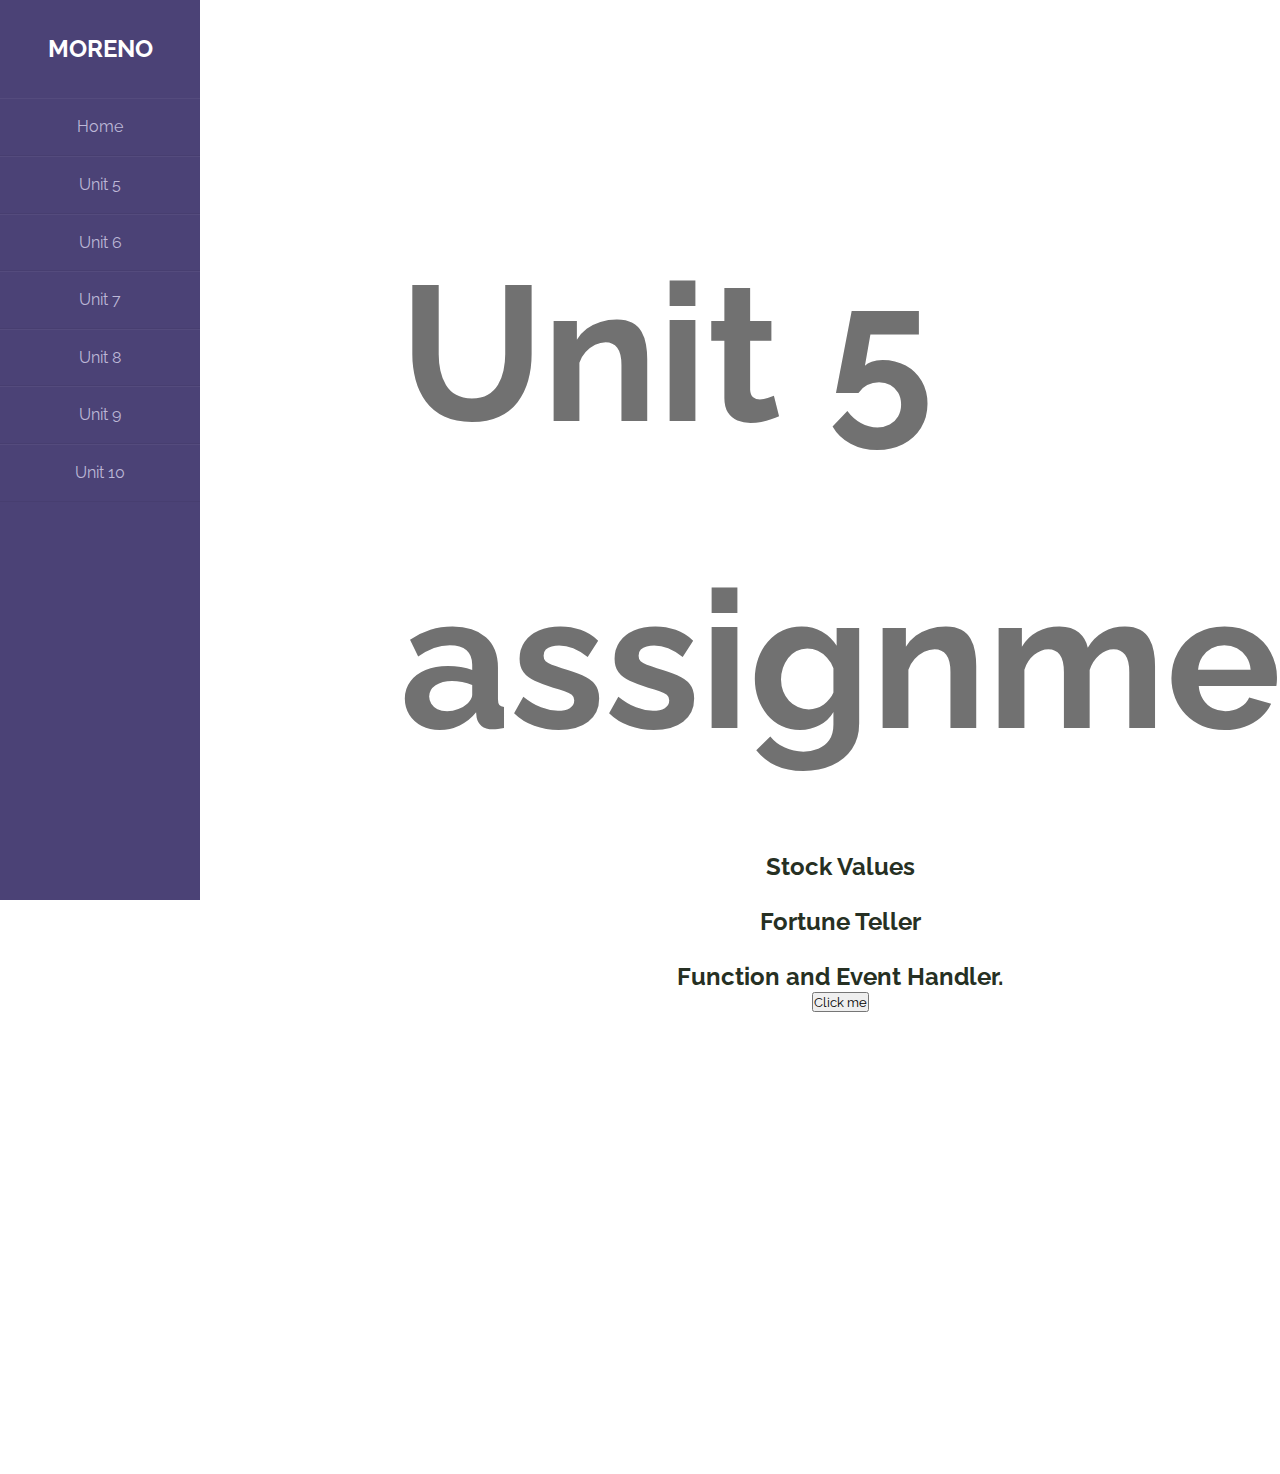
==== examples/unit5.html @ f60e0ba0 "Create unit5.html" ====
<!DOCTYPE html>
<head>
<meta charset="utf-8"/>
<meta name="viewport" content="width=device-width, initial-scale=1.0">
<title>Joe Moreno Portfolio Website</title>
<link href="https://fonts.googleapis.com/css2?family=Raleway:wght@400;900&display=swap" rel="stylesheet">
	<link rel="stylesheet" href="../CSS/styles.css">
</head>
<html>
<body>
	
		<div class="wrapper">
    <div class="sidebar">
        <h2>Moreno</h2>
        <ul>
            <li><a href="../index.html" class="center">Home</a></li>
            <li><a href="unit5.html" class="center">Unit 5</a></li>
            <li><a href="unit6.html" class="center">Unit 6</a></li>
            <li><a href="unit7.html" class="center">Unit 7</a></li>
            <li><a href="unit8.html" class="center">Unit 8</a></li>
            <li><a href="unit9.html" class="center">Unit 9</a></li>
            <li><a href="unit10.html" class="center">Unit 10</a></li>
        </ul> 
    </div>
		
	<div class="main_content">
        <div class="header"><h1>Unit 5 assignments</h1></div>  
        <div class="info">
			<div class="center">
          <h2>Stock Values</h2>
			<p id="tsla"></p>
			<p id="google"></p>
			<p id="att"></p>
			<p id="amzn"></p>
			<p id="nvda" style="padding-bottom: 30px"></p>
			
			
			<h2>Fortune Teller</h2>
			<p id="fortune1"></p>
			<p id="fortune2"></p>
			<p id="fortune3" style="padding-bottom: 30px"></p>
			
			
			<h2>Function and Event Handler.</h2>
			<button type="button" onClick="Function()">Click me</button>
		</div>
      </div>
    </div>
</div>

		
	<script src="../JS/stocks.js"></script>
	<script src="../JS/fortuneTeller.js"></script>
	<script>
		setTimeout(function(){ alert("The page has loaded"); }, 500);
		function Function() {
			alert("Welcome!");
		}
	</script>
	
</body>
</html>
---- CSS/styles.css ----
/* CSS Document */
*{
  margin: 0;
  padding: 0;
  box-sizing: border-box;
  list-style: none;
  text-decoration: none;
	font-family: 'Raleway', sans-serif;
}
body {
   
	font-size: 16px;
	margin: 0;
	line-height: 1.6;
	height: 100%;
	width: 100%;
}
.center {
	text-align: center;
}
.wrapper{
  display: flex;
  position: relative;
}

.wrapper .sidebar{
  width: 200px;
  height: 100%;
  background: #4b4276;
  padding: 30px 0px;
  position: fixed;
}

.wrapper .sidebar h2{
  color: #fff;
  text-transform: uppercase;
  text-align: center;
  margin-bottom: 30px;
}

.wrapper .sidebar ul li{
  padding: 15px;
  border-bottom: 1px solid #bdb8d7;
  border-bottom: 1px solid rgba(0,0,0,0.05);
  border-top: 1px solid rgba(255,255,255,0.05);
}    

.wrapper .sidebar ul li a{
  color: #bdb8d7;
  display: block;
}

.wrapper .sidebar ul li a .fas{
  width: 25px;
}

.wrapper .sidebar ul li:hover{
  background-color: #594f8d;
}
      
.wrapper .sidebar ul li:hover a{
  color: #fff;
}
 


.wrapper .sidebar .social_media a{
  display: block;
  width: 40px;
  background: #594f8d;
  height: 40px;
  line-height: 45px;
  text-align: center;
  margin: 0 5px;
  color: #bdb8d7;
  border-top-left-radius: 5px;
  border-top-right-radius: 5px;
}

.wrapper .main_content {
  width: 100%;
  margin-left: 200px;
}

.wrapper .main_content .header{
  padding: 200px 200px 20px 200px;
  background: #fff;
  color: #717171;
  
}
h1 {
	font-size: 192px;
}
.wrapper .main_content .info{
  margin: 20px;
  color: #263023;
  line-height: 25px;
  height: 600px;
}
.wrapper .main_content .info div{
  margin-bottom: 20px;
	
}
.wrapper .main_content .info #canvas {
	border: solid black;
}
@media (max-height: 500px){
  .social_media{
    display: none !important;
  }
}
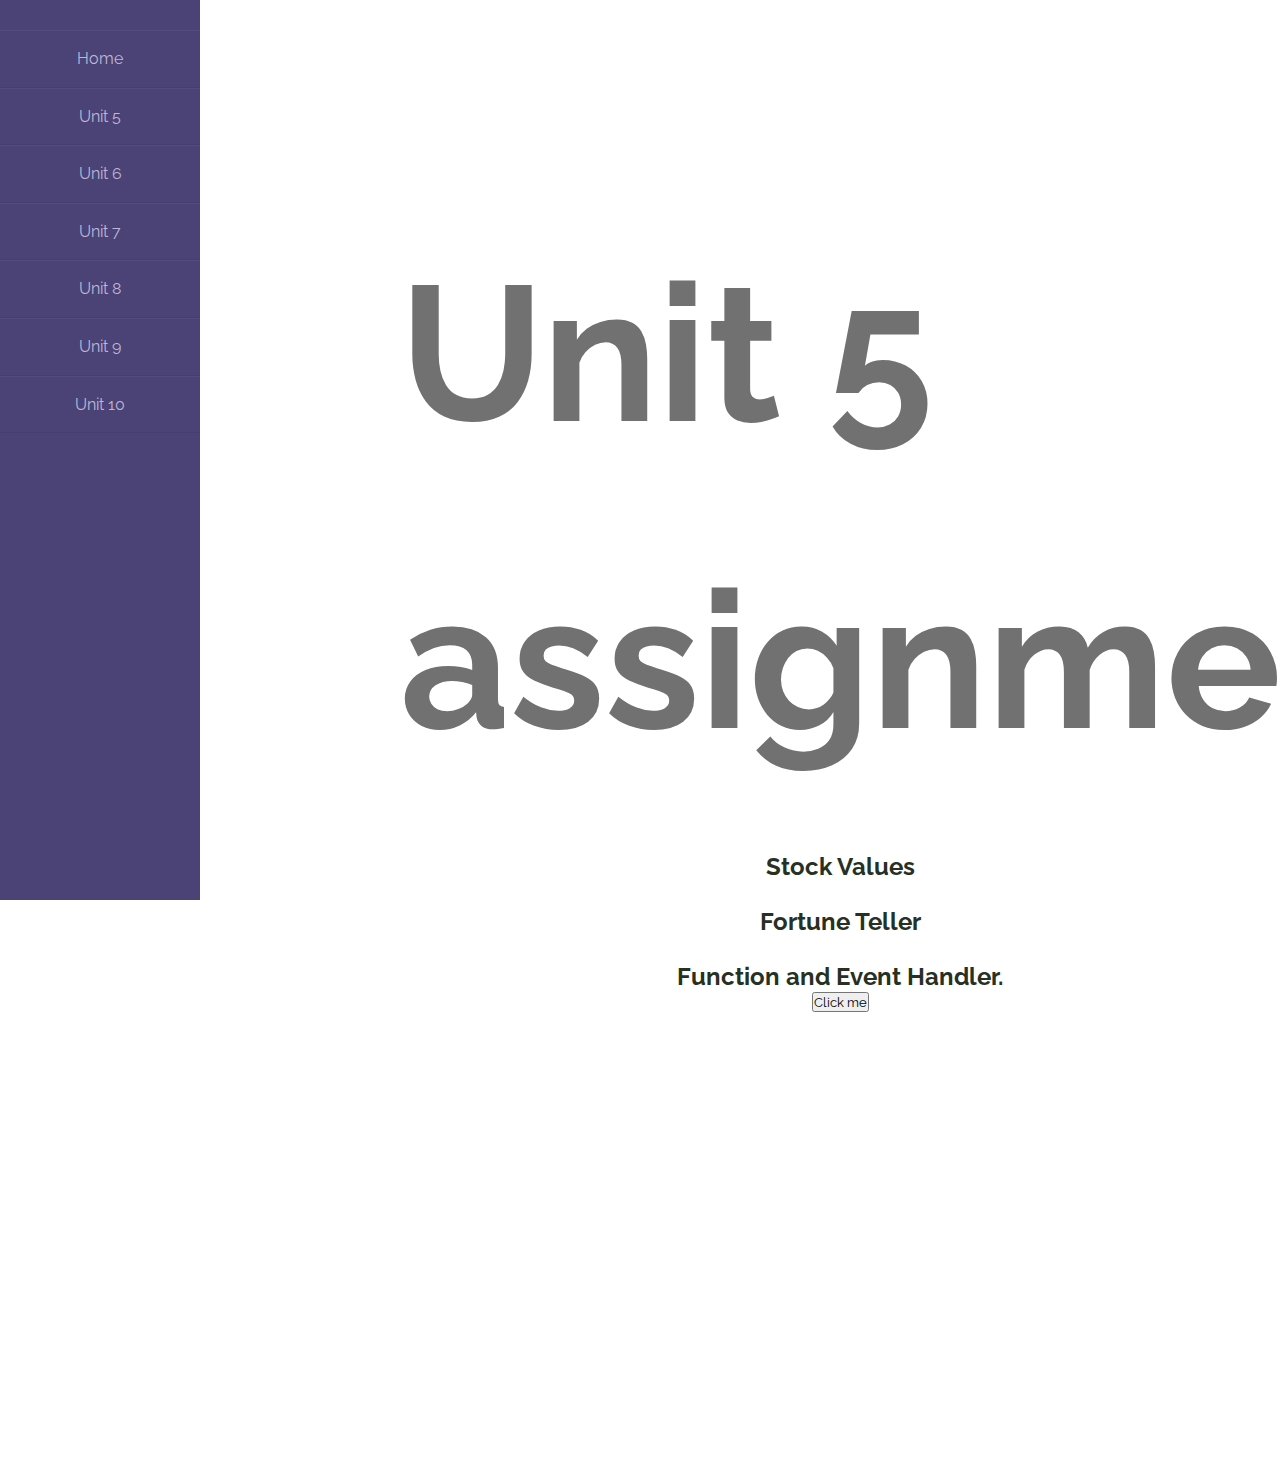
==== commit ffd6ca54: "Update unit5.html" ====
--- a/examples/unit5.html
+++ b/examples/unit5.html
@@ -2,7 +2,7 @@
 <head>
 <meta charset="utf-8"/>
 <meta name="viewport" content="width=device-width, initial-scale=1.0">
-<title>Joe Moreno Portfolio Website</title>
+<title>Melissa Arce</title>
 <link href="https://fonts.googleapis.com/css2?family=Raleway:wght@400;900&display=swap" rel="stylesheet">
 	<link rel="stylesheet" href="../CSS/styles.css">
 </head>
@@ -11,7 +11,7 @@
 	
 		<div class="wrapper">
     <div class="sidebar">
-        <h2>Moreno</h2>
+       
         <ul>
             <li><a href="../index.html" class="center">Home</a></li>
             <li><a href="unit5.html" class="center">Unit 5</a></li>
